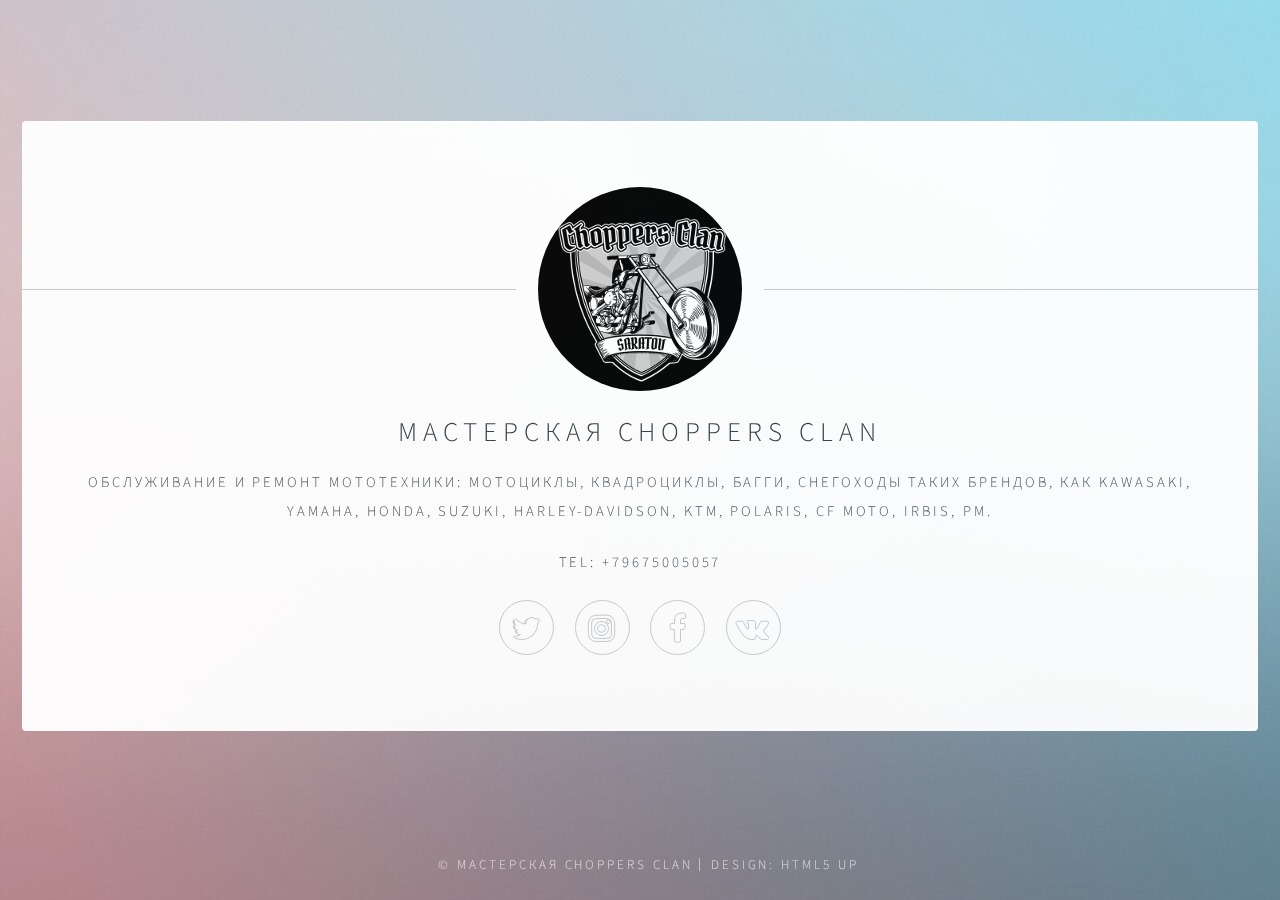
==== index.html @ c1502251 "initial version" ====
<!DOCTYPE HTML>
<!--
	Identity by HTML5 UP
	html5up.net | @ajlkn
	Free for personal and commercial use under the CCA 3.0 license (html5up.net/license)
-->
<html>
	<head>
		<title>Identity by HTML5 UP</title>
		<meta charset="utf-8" />
		<meta name="viewport" content="width=device-width, initial-scale=1" />
		<!--[if lte IE 8]><script src="assets/js/html5shiv.js"></script><![endif]-->
		<link rel="stylesheet" href="assets/css/main.css" />
		<!--[if lte IE 9]><link rel="stylesheet" href="assets/css/ie9.css" /><![endif]-->
		<!--[if lte IE 8]><link rel="stylesheet" href="assets/css/ie8.css" /><![endif]-->
		<noscript><link rel="stylesheet" href="assets/css/noscript.css" /></noscript>
	</head>
	<body class="is-loading">

		<!-- Wrapper -->
			<div id="wrapper">

				<!-- Main -->
					<section id="main">
						<header>
							<span class="avatar"><img src="images/avatar.jpg" alt="" /></span>
							<h1>Мастерская Choppers Clan</h1>
							<p>Обслуживание и ремонт мототехники: Мотоциклы, Квадроциклы, Багги, Снегоходы таких брендов, как Kawasaki, Yamaha, Honda, Suzuki, Harley-Davidson, KTM, Polaris, CF Moto, Irbis, РМ.
							</p>
							<p>tel: +79675005057</p>
						</header>
						<!--
						<hr />
						<h2>Extra Stuff!</h2>
						<form method="post" action="#">
							<div class="field">
								<input type="text" name="name" id="name" placeholder="Name" />
							</div>
							<div class="field">
								<input type="email" name="email" id="email" placeholder="Email" />
							</div>
							<div class="field">
								<div class="select-wrapper">
									<select name="department" id="department">
										<option value="">Department</option>
										<option value="sales">Sales</option>
										<option value="tech">Tech Support</option>
										<option value="null">/dev/null</option>
									</select>
								</div>
							</div>
							<div class="field">
								<textarea name="message" id="message" placeholder="Message" rows="4"></textarea>
							</div>
							<div class="field">
								<input type="checkbox" id="human" name="human" /><label for="human">I'm a human</label>
							</div>
							<div class="field">
								<label>But are you a robot?</label>
								<input type="radio" id="robot_yes" name="robot" /><label for="robot_yes">Yes</label>
								<input type="radio" id="robot_no" name="robot" /><label for="robot_no">No</label>
							</div>
							<ul class="actions">
								<li><a href="#" class="button">Get Started</a></li>
							</ul>
						</form>
						<hr />
						-->
						<footer>
							<ul class="icons">
								<li><a href="https://twitter.com/ChoppersClan" class="fa-twitter">Twitter</a></li>
								<li><a href="https://www.instagram.com/choppersclan" class="fa-instagram">Instagram</a></li>
								<li><a href="https://fb.me/choppersclansaratov" class="fa-facebook">Facebook</a></li>
								<li><a href="https://vk.com/choppersclansaratov" class="fa-vk">VK</a></li>
							</ul>
						</footer>
					</section>

				<!-- Footer -->
					<footer id="footer">
						<ul class="copyright">
							<li>&copy; <a href="https://vk.com/choppersclanrepair">Мастерская Choppers Clan</a></li><li>Design: <a href="http://html5up.net">HTML5 UP</a></li>
						</ul>
					</footer>

			</div>

		<!-- Scripts -->
			<!--[if lte IE 8]><script src="assets/js/respond.min.js"></script><![endif]-->
			<script>
				if ('addEventListener' in window) {
					window.addEventListener('load', function() { document.body.className = document.body.className.replace(/\bis-loading\b/, ''); });
					document.body.className += (navigator.userAgent.match(/(MSIE|rv:11\.0)/) ? ' is-ie' : '');
				}
			</script>

	</body>
</html>
---- assets/css/main.css ----
@charset "UTF-8";
@import url(font-awesome.min.css);
@import url("https://fonts.googleapis.com/css?family=Source+Sans+Pro:300");

/*
	Identity by HTML5 UP
	html5up.net | @ajlkn
	Free for personal and commercial use under the CCA 3.0 license (html5up.net/license)
*/

/* Reset */

	html, body, div, span, applet, object, iframe, h1, h2, h3, h4, h5, h6, p, blockquote, pre, a, abbr, acronym, address, big, cite, code, del, dfn, em, img, ins, kbd, q, s, samp, small, strike, strong, sub, sup, tt, var, b, u, i, center, dl, dt, dd, ol, ul, li, fieldset, form, label, legend, table, caption, tbody, tfoot, thead, tr, th, td, article, aside, canvas, details, embed, figure, figcaption, footer, header, hgroup, menu, nav, output, ruby, section, summary, time, mark, audio, video {
		margin: 0;
		padding: 0;
		border: 0;
		font-size: 100%;
		font: inherit;
		vertical-align: baseline;
	}

	article, aside, details, figcaption, figure, footer, header, hgroup, menu, nav, section {
		display: block;
	}

	body {
		line-height: 1;
	}

	ol, ul {
		list-style: none;
	}

	blockquote, q {
		quotes: none;
	}

	blockquote:before, blockquote:after, q:before, q:after {
		content: '';
		content: none;
	}

	table {
		border-collapse: collapse;
		border-spacing: 0;
	}

	body {
		-webkit-text-size-adjust: none;
	}

/* Box Model */

	*, *:before, *:after {
		-moz-box-sizing: border-box;
		-webkit-box-sizing: border-box;
		box-sizing: border-box;
	}

/* Basic */

	@media screen and (max-width: 480px) {

		html, body {
			min-width: 320px;
		}

	}

	body.is-loading *, body.is-loading *:before, body.is-loading *:after {
		-moz-animation: none !important;
		-webkit-animation: none !important;
		-ms-animation: none !important;
		animation: none !important;
		-moz-transition: none !important;
		-webkit-transition: none !important;
		-ms-transition: none !important;
		transition: none !important;
	}

	html {
		height: 100%;
	}

	body {
		height: 100%;
		background-color: #ffffff;
		background-image: url("images/overlay.png"), -moz-linear-gradient(60deg, rgba(255, 165, 150, 0.5) 5%, rgba(0, 228, 255, 0.35)), url("../../images/bg.jpg");
		background-image: url("images/overlay.png"), -webkit-linear-gradient(60deg, rgba(255, 165, 150, 0.5) 5%, rgba(0, 228, 255, 0.35)), url("../../images/bg.jpg");
		background-image: url("images/overlay.png"), -ms-linear-gradient(60deg, rgba(255, 165, 150, 0.5) 5%, rgba(0, 228, 255, 0.35)), url("../../images/bg.jpg");
		background-image: url("images/overlay.png"), linear-gradient(60deg, rgba(255, 165, 150, 0.5) 5%, rgba(0, 228, 255, 0.35)), url("../../images/bg.jpg");
		background-repeat: repeat,			no-repeat,			no-repeat;
		background-size: 100px 100px, cover,				cover;
		background-position: top left,		center center,		bottom center;
		background-attachment: fixed,			fixed,				fixed;
	}

		body:after {
			content: '';
			display: block;
			position: fixed;
			top: 0;
			left: 0;
			width: 100%;
			height: inherit;
			opacity: 0;
			z-index: 1;
			background-color: #ffffff;
			background-image: url("images/overlay.png"), -moz-linear-gradient(60deg, rgba(255, 165, 150, 0.5) 5%, rgba(0, 228, 255, 0.35));
			background-image: url("images/overlay.png"), -webkit-linear-gradient(60deg, rgba(255, 165, 150, 0.5) 5%, rgba(0, 228, 255, 0.35));
			background-image: url("images/overlay.png"), -ms-linear-gradient(60deg, rgba(255, 165, 150, 0.5) 5%, rgba(0, 228, 255, 0.35));
			background-image: url("images/overlay.png"), linear-gradient(60deg, rgba(255, 165, 150, 0.5) 5%, rgba(0, 228, 255, 0.35));
			background-repeat: repeat,			no-repeat;
			background-size: 100px 100px, cover;
			background-position: top left,		center center;
			-moz-transition: opacity 1.75s ease-out;
			-webkit-transition: opacity 1.75s ease-out;
			-ms-transition: opacity 1.75s ease-out;
			transition: opacity 1.75s ease-out;
		}

		body.is-loading:after {
			opacity: 1;
		}

/* Type */

	body, input, select, textarea {
		color: #414f57;
		font-family: "Source Sans Pro", Helvetica, sans-serif;
		font-size: 14pt;
		font-weight: 300;
		line-height: 2;
		letter-spacing: 0.2em;
		text-transform: uppercase;
	}

		@media screen and (max-width: 1680px) {

			body, input, select, textarea {
				font-size: 11pt;
			}

		}

		@media screen and (max-width: 480px) {

			body, input, select, textarea {
				font-size: 10pt;
				line-height: 1.75;
			}

		}

	a {
		-moz-transition: color 0.2s ease, border-color 0.2s ease;
		-webkit-transition: color 0.2s ease, border-color 0.2s ease;
		-ms-transition: color 0.2s ease, border-color 0.2s ease;
		transition: color 0.2s ease, border-color 0.2s ease;
		color: inherit;
		text-decoration: none;
	}

		a:before {
			-moz-transition: color 0.2s ease, text-shadow 0.2s ease;
			-webkit-transition: color 0.2s ease, text-shadow 0.2s ease;
			-ms-transition: color 0.2s ease, text-shadow 0.2s ease;
			transition: color 0.2s ease, text-shadow 0.2s ease;
		}

		a:hover {
			color: #ff7496;
		}

	strong, b {
		color: #313f47;
	}

	em, i {
		font-style: italic;
	}

	p {
		margin: 0 0 1.5em 0;
	}

	h1, h2, h3, h4, h5, h6 {
		color: #313f47;
		line-height: 1.5;
		margin: 0 0 0.75em 0;
	}

		h1 a, h2 a, h3 a, h4 a, h5 a, h6 a {
			color: inherit;
			text-decoration: none;
		}

	h1 {
		font-size: 1.85em;
		letter-spacing: 0.22em;
		margin: 0 0 0.525em 0;
	}

	h2 {
		font-size: 1.25em;
	}

	h3 {
		font-size: 1em;
	}

	h4 {
		font-size: 1em;
	}

	h5 {
		font-size: 1em;
	}

	h6 {
		font-size: 1em;
	}

	@media screen and (max-width: 480px) {

		h1 {
			font-size: 1.65em;
		}

	}

	sub {
		font-size: 0.8em;
		position: relative;
		top: 0.5em;
	}

	sup {
		font-size: 0.8em;
		position: relative;
		top: -0.5em;
	}

	hr {
		border: 0;
		border-bottom: solid 1px #c8cccf;
		margin: 3em 0;
	}

/* Form */

	form {
		margin: 0 0 1.5em 0;
	}

		form > .field {
			margin: 0 0 1.5em 0;
		}

			form > .field > :last-child {
				margin-bottom: 0;
			}

	label {
		color: #313f47;
		display: block;
		font-size: 0.9em;
		margin: 0 0 0.75em 0;
	}

	input[type="text"],
	input[type="password"],
	input[type="email"],
	input[type="tel"],
	select,
	textarea {
		-moz-appearance: none;
		-webkit-appearance: none;
		-ms-appearance: none;
		appearance: none;
		border-radius: 4px;
		border: solid 1px #c8cccf;
		color: inherit;
		display: block;
		outline: 0;
		padding: 0 1em;
		text-decoration: none;
		width: 100%;
	}

		input[type="text"]:invalid,
		input[type="password"]:invalid,
		input[type="email"]:invalid,
		input[type="tel"]:invalid,
		select:invalid,
		textarea:invalid {
			box-shadow: none;
		}

		input[type="text"]:focus,
		input[type="password"]:focus,
		input[type="email"]:focus,
		input[type="tel"]:focus,
		select:focus,
		textarea:focus {
			border-color: #ff7496;
		}

	.select-wrapper {
		text-decoration: none;
		display: block;
		position: relative;
	}

		.select-wrapper:before {
			content: "";
			-moz-osx-font-smoothing: grayscale;
			-webkit-font-smoothing: antialiased;
			font-family: FontAwesome;
			font-style: normal;
			font-weight: normal;
			text-transform: none !important;
		}

		.select-wrapper:before {
			color: #c8cccf;
			display: block;
			height: 2.75em;
			line-height: 2.75em;
			pointer-events: none;
			position: absolute;
			right: 0;
			text-align: center;
			top: 0;
			width: 2.75em;
		}

		.select-wrapper select::-ms-expand {
			display: none;
		}

	input[type="text"],
	input[type="password"],
	input[type="email"],
	select {
		height: 2.75em;
	}

	textarea {
		padding: 0.75em 1em;
	}

	input[type="checkbox"],
	input[type="radio"] {
		-moz-appearance: none;
		-webkit-appearance: none;
		-ms-appearance: none;
		appearance: none;
		display: block;
		float: left;
		margin-right: -2em;
		opacity: 0;
		width: 1em;
		z-index: -1;
	}

		input[type="checkbox"] + label,
		input[type="radio"] + label {
			text-decoration: none;
			color: #414f57;
			cursor: pointer;
			display: inline-block;
			font-size: 1em;
			font-weight: 300;
			padding-left: 2.4em;
			padding-right: 0.75em;
			position: relative;
		}

			input[type="checkbox"] + label:before,
			input[type="radio"] + label:before {
				-moz-osx-font-smoothing: grayscale;
				-webkit-font-smoothing: antialiased;
				font-family: FontAwesome;
				font-style: normal;
				font-weight: normal;
				text-transform: none !important;
			}

			input[type="checkbox"] + label:before,
			input[type="radio"] + label:before {
				border-radius: 4px;
				border: solid 1px #c8cccf;
				content: '';
				display: inline-block;
				height: 1.65em;
				left: 0;
				line-height: 1.58125em;
				position: absolute;
				text-align: center;
				top: 0.15em;
				width: 1.65em;
			}

		input[type="checkbox"]:checked + label:before,
		input[type="radio"]:checked + label:before {
			color: #ff7496;
			content: '\f00c';
		}

		input[type="checkbox"]:focus + label:before,
		input[type="radio"]:focus + label:before {
			border-color: #ff7496;
		}

	input[type="checkbox"] + label:before {
		border-radius: 4px;
	}

	input[type="radio"] + label:before {
		border-radius: 100%;
	}

	::-webkit-input-placeholder {
		color: #616f77 !important;
		opacity: 1.0;
	}

	:-moz-placeholder {
		color: #616f77 !important;
		opacity: 1.0;
	}

	::-moz-placeholder {
		color: #616f77 !important;
		opacity: 1.0;
	}

	:-ms-input-placeholder {
		color: #616f77 !important;
		opacity: 1.0;
	}

	.formerize-placeholder {
		color: #616f77 !important;
		opacity: 1.0;
	}

/* Icon */

	.icon {
		text-decoration: none;
		position: relative;
		border-bottom: none;
	}

		.icon:before {
			-moz-osx-font-smoothing: grayscale;
			-webkit-font-smoothing: antialiased;
			font-family: FontAwesome;
			font-style: normal;
			font-weight: normal;
			text-transform: none !important;
		}

		.icon > .label {
			display: none;
		}

/* List */

	ol {
		list-style: decimal;
		margin: 0 0 1.5em 0;
		padding-left: 1.25em;
	}

		ol li {
			padding-left: 0.25em;
		}

	ul {
		list-style: disc;
		margin: 0 0 1.5em 0;
		padding-left: 1em;
	}

		ul li {
			padding-left: 0.5em;
		}

		ul.alt {
			list-style: none;
			padding-left: 0;
		}

			ul.alt li {
				border-top: solid 1px #c8cccf;
				padding: 0.5em 0;
			}

				ul.alt li:first-child {
					border-top: 0;
					padding-top: 0;
				}

		ul.icons {
			cursor: default;
			list-style: none;
			padding-left: 0;
			margin-top: -0.675em;
		}

			ul.icons li {
				display: inline-block;
				padding: 0.675em 0.5em;
			}

				ul.icons li a {
					text-decoration: none;
					position: relative;
					display: block;
					width: 3.75em;
					height: 3.75em;
					border-radius: 100%;
					border: solid 1px #c8cccf;
					line-height: 3.75em;
					overflow: hidden;
					text-align: center;
					text-indent: 3.75em;
					white-space: nowrap;
				}

					ul.icons li a:before {
						-moz-osx-font-smoothing: grayscale;
						-webkit-font-smoothing: antialiased;
						font-family: FontAwesome;
						font-style: normal;
						font-weight: normal;
						text-transform: none !important;
					}

					ul.icons li a:before {
						color: #ffffff;
						text-shadow: 1.25px 0px 0px #c8cccf, -1.25px 0px 0px #c8cccf, 0px 1.25px 0px #c8cccf, 0px -1.25px 0px #c8cccf;
					}

					ul.icons li a:hover:before {
						text-shadow: 1.25px 0px 0px #ff7496, -1.25px 0px 0px #ff7496, 0px 1.25px 0px #ff7496, 0px -1.25px 0px #ff7496;
					}

					ul.icons li a:before {
						position: absolute;
						top: 0;
						left: 0;
						width: inherit;
						height: inherit;
						font-size: 1.85rem;
						line-height: inherit;
						text-align: center;
						text-indent: 0;
					}

					ul.icons li a:hover {
						border-color: #ff7496;
					}

			@media screen and (max-width: 480px) {

				ul.icons li a:before {
					font-size: 1.5rem;
				}

			}

		ul.actions {
			cursor: default;
			list-style: none;
			padding-left: 0;
		}

			ul.actions li {
				display: inline-block;
				padding: 0 0.75em 0 0;
				vertical-align: middle;
			}

				ul.actions li:last-child {
					padding-right: 0;
				}

	dl {
		margin: 0 0 1.5em 0;
	}

		dl dt {
			display: block;
			margin: 0 0 0.75em 0;
		}

		dl dd {
			margin-left: 1.5em;
		}

/* Button */

	input[type="submit"],
	input[type="reset"],
	input[type="button"],
	button,
	.button {
		-moz-appearance: none;
		-webkit-appearance: none;
		-ms-appearance: none;
		appearance: none;
		-moz-transition: background-color 0.2s ease-in-out, border-color 0.2s ease-in-out, color 0.2s ease-in-out;
		-webkit-transition: background-color 0.2s ease-in-out, border-color 0.2s ease-in-out, color 0.2s ease-in-out;
		-ms-transition: background-color 0.2s ease-in-out, border-color 0.2s ease-in-out, color 0.2s ease-in-out;
		transition: background-color 0.2s ease-in-out, border-color 0.2s ease-in-out, color 0.2s ease-in-out;
		display: inline-block;
		height: 2.75em;
		line-height: 2.75em;
		padding: 0 1.5em;
		background-color: transparent;
		border-radius: 4px;
		border: solid 1px #c8cccf;
		color: #414f57 !important;
		cursor: pointer;
		text-align: center;
		text-decoration: none;
		white-space: nowrap;
	}

		input[type="submit"]:hover,
		input[type="reset"]:hover,
		input[type="button"]:hover,
		button:hover,
		.button:hover {
			border-color: #ff7496;
			color: #ff7496 !important;
		}

		input[type="submit"].icon,
		input[type="reset"].icon,
		input[type="button"].icon,
		button.icon,
		.button.icon {
			padding-left: 1.35em;
		}

			input[type="submit"].icon:before,
			input[type="reset"].icon:before,
			input[type="button"].icon:before,
			button.icon:before,
			.button.icon:before {
				margin-right: 0.5em;
			}

		input[type="submit"].fit,
		input[type="reset"].fit,
		input[type="button"].fit,
		button.fit,
		.button.fit {
			display: block;
			width: 100%;
			margin: 0 0 0.75em 0;
		}

		input[type="submit"].small,
		input[type="reset"].small,
		input[type="button"].small,
		button.small,
		.button.small {
			font-size: 0.8em;
		}

		input[type="submit"].big,
		input[type="reset"].big,
		input[type="button"].big,
		button.big,
		.button.big {
			font-size: 1.35em;
		}

		input[type="submit"].disabled, input[type="submit"]:disabled,
		input[type="reset"].disabled,
		input[type="reset"]:disabled,
		input[type="button"].disabled,
		input[type="button"]:disabled,
		button.disabled,
		button:disabled,
		.button.disabled,
		.button:disabled {
			-moz-pointer-events: none;
			-webkit-pointer-events: none;
			-ms-pointer-events: none;
			pointer-events: none;
			opacity: 0.5;
		}

/* Main */

	#main {
		position: relative;
		max-width: 100%;
		min-width: 27em;
		padding: 4.5em 3em 3em 3em ;
		background: #ffffff;
		border-radius: 4px;
		cursor: default;
		opacity: 0.95;
		text-align: center;
		-moz-transform-origin: 50% 50%;
		-webkit-transform-origin: 50% 50%;
		-ms-transform-origin: 50% 50%;
		transform-origin: 50% 50%;
		-moz-transform: rotateX(0deg);
		-webkit-transform: rotateX(0deg);
		-ms-transform: rotateX(0deg);
		transform: rotateX(0deg);
		-moz-transition: opacity 1s ease, -moz-transform 1s ease;
		-webkit-transition: opacity 1s ease, -webkit-transform 1s ease;
		-ms-transition: opacity 1s ease, -ms-transform 1s ease;
		transition: opacity 1s ease, transform 1s ease;
	}

		#main .avatar {
			position: relative;
			display: block;
			margin-bottom: 1.5em;
		}

			#main .avatar img {
				display: block;
				margin: 0 auto;
				border-radius: 100%;
				box-shadow: 0 0 0 1.5em #ffffff;
			}

			#main .avatar:before {
				content: '';
				display: block;
				position: absolute;
				top: 50%;
				left: -3em;
				width: calc(100% + 6em);
				height: 1px;
				z-index: -1;
				background: #c8cccf;
			}

		@media screen and (max-width: 480px) {

			#main {
				min-width: 0;
				width: 100%;
				padding: 4em 2em 2.5em 2em ;
			}

				#main .avatar:before {
					left: -2em;
					width: calc(100% + 4em);
				}

		}

		body.is-loading #main {
			opacity: 0;
			-moz-transform: rotateX(15deg);
			-webkit-transform: rotateX(15deg);
			-ms-transform: rotateX(15deg);
			transform: rotateX(15deg);
		}

/* Footer */

	#footer {
		-moz-align-self: -moz-flex-end;
		-webkit-align-self: -webkit-flex-end;
		-ms-align-self: -ms-flex-end;
		align-self: flex-end;
		width: 100%;
		padding: 1.5em 0 0 0;
		color: rgba(255, 255, 255, 0.75);
		cursor: default;
		text-align: center;
	}

		#footer .copyright {
			margin: 0;
			padding: 0;
			font-size: 0.9em;
			list-style: none;
		}

			#footer .copyright li {
				display: inline-block;
				margin: 0 0 0 0.45em;
				padding: 0 0 0 0.85em;
				border-left: solid 1px rgba(255, 255, 255, 0.5);
				line-height: 1;
			}

				#footer .copyright li:first-child {
					border-left: 0;
				}

/* Wrapper */

	#wrapper {
		display: -moz-flex;
		display: -webkit-flex;
		display: -ms-flex;
		display: flex;
		-moz-align-items: center;
		-webkit-align-items: center;
		-ms-align-items: center;
		align-items: center;
		-moz-justify-content: space-between;
		-webkit-justify-content: space-between;
		-ms-justify-content: space-between;
		justify-content: space-between;
		-moz-flex-direction: column;
		-webkit-flex-direction: column;
		-ms-flex-direction: column;
		flex-direction: column;
		-moz-perspective: 1000px;
		-webkit-perspective: 1000px;
		-ms-perspective: 1000px;
		perspective: 1000px;
		position: relative;
		min-height: 100%;
		padding: 1.5em;
		z-index: 2;
	}

		#wrapper > * {
			z-index: 1;
		}

		#wrapper:before {
			content: '';
			display: block;
		}

		@media screen and (max-width: 360px) {

			#wrapper {
				padding: 0.75em;
			}

		}

		body.is-ie #wrapper {
			height: 100%;
		}
---- assets/css/ie9.css ----
/*
	Identity by HTML5 UP
	html5up.net | @ajlkn
	Free for personal and commercial use under the CCA 3.0 license (html5up.net/license)
*/

/* Basic */

	body {
		background-image: url("../../images/bg.jpg");
		background-repeat: no-repeat;
		background-size: cover;
		background-position: bottom center;
		background-attachment: fixed;
	}

		body:after {
			display: none;
		}

/* List */

	ul.icons li a:before {
		color: #c8cccf;
	}

	ul.icons li a:hover:before {
		color: #ff7496;
	}

/* Wrapper */

	#wrapper {
		text-align: center;
	}

/* Main */

	#main {
		display: inline-block;
	}
---- assets/css/ie8.css ----
/*
	Identity by HTML5 UP
	html5up.net | @ajlkn
	Free for personal and commercial use under the CCA 3.0 license (html5up.net/license)
*/

/* List */

	ul.icons li a {
		-ms-behavior: url("assets/js/PIE.htc");
	}

		ul.icons li a:before {
			text-align: center;
			font-size: 26px;
		}

/* Main */

	#main {
		-ms-behavior: url("assets/js/PIE.htc");
	}

		#main .avatar img {
			-ms-behavior: url("assets/js/PIE.htc");
		}

/* Footer */

	#footer {
		color: #fff;
	}

		#footer .copyright li {
			border-left: solid 1px #fff;
		}
---- assets/css/noscript.css ----
/*
	Identity by HTML5 UP
	html5up.net | @ajlkn
	Free for personal and commercial use under the CCA 3.0 license (html5up.net/license)
*/

/* Basic */

	body:after {
		display: none;
	}

/* Main */

	#main {
		-moz-transform: none !important;
		-webkit-transform: none !important;
		-ms-transform: none !important;
		transform: none !important;
		opacity: 1 !important;
	}
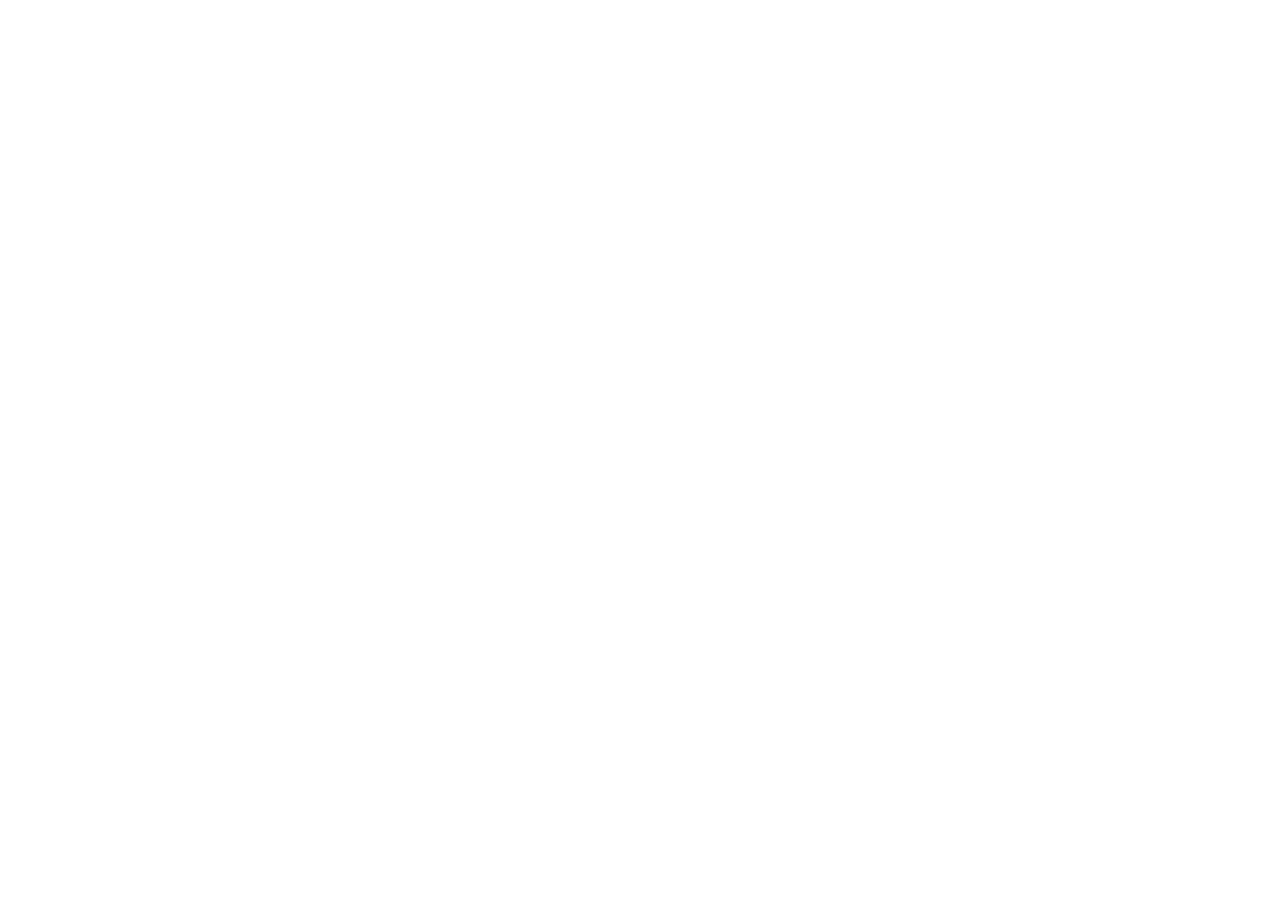
==== commit d3f71682: "* moved to separate garage page" ====
--- a/index.html
+++ b/index.html
@@ -1,98 +1,11 @@
-<!DOCTYPE HTML>
-<!--
-	Identity by HTML5 UP
-	html5up.net | @ajlkn
-	Free for personal and commercial use under the CCA 3.0 license (html5up.net/license)
--->
-<html>
-	<head>
-		<title>Identity by HTML5 UP</title>
-		<meta charset="utf-8" />
-		<meta name="viewport" content="width=device-width, initial-scale=1" />
-		<!--[if lte IE 8]><script src="assets/js/html5shiv.js"></script><![endif]-->
-		<link rel="stylesheet" href="assets/css/main.css" />
-		<!--[if lte IE 9]><link rel="stylesheet" href="assets/css/ie9.css" /><![endif]-->
-		<!--[if lte IE 8]><link rel="stylesheet" href="assets/css/ie8.css" /><![endif]-->
-		<noscript><link rel="stylesheet" href="assets/css/noscript.css" /></noscript>
-	</head>
-	<body class="is-loading">
-
-		<!-- Wrapper -->
-			<div id="wrapper">
-
-				<!-- Main -->
-					<section id="main">
-						<header>
-							<span class="avatar"><img src="images/avatar.jpg" alt="" /></span>
-							<h1>Мастерская Choppers Clan</h1>
-							<p>Обслуживание и ремонт мототехники: Мотоциклы, Квадроциклы, Багги, Снегоходы таких брендов, как Kawasaki, Yamaha, Honda, Suzuki, Harley-Davidson, KTM, Polaris, CF Moto, Irbis, РМ.
-							</p>
-							<p>tel: +79675005057</p>
-						</header>
-						<!--
-						<hr />
-						<h2>Extra Stuff!</h2>
-						<form method="post" action="#">
-							<div class="field">
-								<input type="text" name="name" id="name" placeholder="Name" />
-							</div>
-							<div class="field">
-								<input type="email" name="email" id="email" placeholder="Email" />
-							</div>
-							<div class="field">
-								<div class="select-wrapper">
-									<select name="department" id="department">
-										<option value="">Department</option>
-										<option value="sales">Sales</option>
-										<option value="tech">Tech Support</option>
-										<option value="null">/dev/null</option>
-									</select>
-								</div>
-							</div>
-							<div class="field">
-								<textarea name="message" id="message" placeholder="Message" rows="4"></textarea>
-							</div>
-							<div class="field">
-								<input type="checkbox" id="human" name="human" /><label for="human">I'm a human</label>
-							</div>
-							<div class="field">
-								<label>But are you a robot?</label>
-								<input type="radio" id="robot_yes" name="robot" /><label for="robot_yes">Yes</label>
-								<input type="radio" id="robot_no" name="robot" /><label for="robot_no">No</label>
-							</div>
-							<ul class="actions">
-								<li><a href="#" class="button">Get Started</a></li>
-							</ul>
-						</form>
-						<hr />
-						-->
-						<footer>
-							<ul class="icons">
-								<li><a href="https://twitter.com/ChoppersClan" class="fa-twitter">Twitter</a></li>
-								<li><a href="https://www.instagram.com/choppersclan" class="fa-instagram">Instagram</a></li>
-								<li><a href="https://fb.me/choppersclansaratov" class="fa-facebook">Facebook</a></li>
-								<li><a href="https://vk.com/choppersclansaratov" class="fa-vk">VK</a></li>
-							</ul>
-						</footer>
-					</section>
-
-				<!-- Footer -->
-					<footer id="footer">
-						<ul class="copyright">
-							<li>&copy; <a href="https://vk.com/choppersclanrepair">Мастерская Choppers Clan</a></li><li>Design: <a href="http://html5up.net">HTML5 UP</a></li>
-						</ul>
-					</footer>
-
-			</div>
-
-		<!-- Scripts -->
-			<!--[if lte IE 8]><script src="assets/js/respond.min.js"></script><![endif]-->
-			<script>
-				if ('addEventListener' in window) {
-					window.addEventListener('load', function() { document.body.className = document.body.className.replace(/\bis-loading\b/, ''); });
-					document.body.className += (navigator.userAgent.match(/(MSIE|rv:11\.0)/) ? ' is-ie' : '');
-				}
-			</script>
-
-	</body>
-</html>
+<!DOCTYPE html>
+<html>
+<head>
+   <!-- HTML meta refresh URL redirection -->
+   <meta http-equiv="refresh" content="0; url=https://vk.com/choppersclansaratov">
+</head>
+<body>
+   <p>The page has moved to:
+   <a href="https://vk.com/choppersclansaratov">this page</a></p>
+</body>
+</html>
